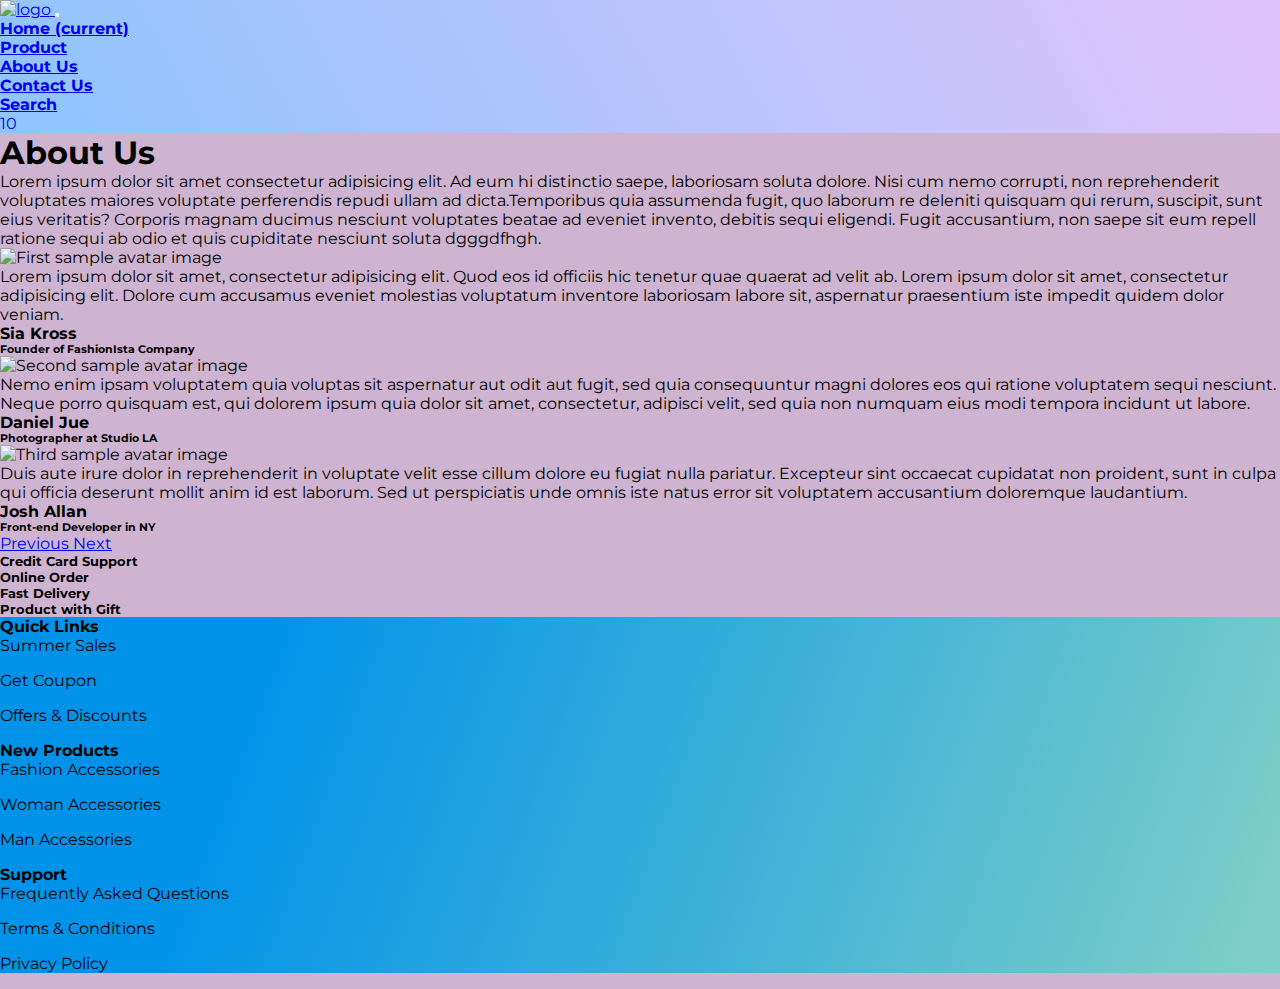
==== E Commerce/about.html @ 3b63c554 "added changes" ====
<!DOCTYPE html>
<html lang="en">

<head>
    <meta charset="utf-8" />
    <meta name="viewport" content="width=device-width, initial-scale=1, shrink-to-fit=no" />
    <!-- style.css  -->
    <link rel="stylesheet" href="style.css" />
    <!-- Bootstrap CSS -->
    <link rel="stylesheet" href="https://cdn.jsdelivr.net/npm/bootstrap@4.6.2/dist/css/bootstrap.min.css" 
    integrity="sha384-xOolHFLEh07PJGoPkLv1IbcEPTNtaed2xpHsD9ESMhqIYd0nLMwNLD69Npy4HI+N" crossorigin="anonymous">
    <title>E-Commerce Site</title>
</head>


<body id="top" style="background-color: rgb(206 180 208);">
    <section class="header_menu" id="header_menu">
        <div class="container-fluid px-0 shadow">
            <nav class="navbar navbar-expand-lg navbar-light py-3"
                style=" background-color: #8ec5fc;background-image: linear-gradient(62deg, #8ec5fc 0%, #e0c3fc 100%);">
                <a class="navbar-brand pl-5 pl-small-0" href="index.html">
                    <img src="F:\JFSJD\PROJECTS\E Commerce\Resources\Images\E-Commerce Logo.png" class="img img-fluid" width="50px" alt="logo" />
                </a>
                <button class="navbar-toggler" type="button" data-toggle="collapse"
                    data-target="#navbarSupportedContent" aria-controls="navbarSupportedContent" aria-expanded="false"
                    aria-label="Toggle navigation">
                    <span class="navbar-toggler-icon"></span>
                </button>
                <div class="collapse navbar-collapse" id="navbarSupportedContent">
                    <ul class="navbar-nav mx-auto">
                        <li class="nav-item">
                            <a class="nav-link" href="index.html" style="font-weight: bolder;">Home <span
                                    class="sr-only">(current)</span></a>
                        </li>
                        <li class="nav-item">
                            <a class="nav-link" href="product.html" style="font-weight: bolder;">Product</a>
                        </li>
                        <li class="nav-item active">
                            <a class="nav-link" href="about.html" style="font-weight: bolder;">About Us</a>
                        </li>
                        <li class="nav-item">
                            <a class="nav-link" href="contact.html" style="font-weight: bolder;">Contact Us</a>
                        </li>
                    </ul>
                    <div class="search mr-3">
                        <a href="search.html" class="btn btn-sm btn-outline-primary" style="font-weight: bold;">
                            Search
                        </a>
                    </div>
                    <div class="cart mt-2 mb-2">
                        <a href="cart.html">
                            <i class="fas fa-shopping-cart fa-2x"></i>
                            <span class="badge badge-pill badge-primary">10</span>
                        </a>
                    </div>
                </div>
            </nav>
        </div>
    </section>




    <section class="about py-5 my-5" id="about">
        <div class="container ">
            <div class="section_title text-center mb-5">
                <h1 class="text-capitalize" style="text-decoration:none">About Us</h1>
            </div>
            <div class="row" style="justify-content: center;">
                <div class="col-md-6">
                    <div class="row">
                        <div class="col-md-12">
                            <div class="about_text mt-sm-5">
                                <p>
                                    Lorem ipsum dolor sit amet consectetur adipisicing elit. Ad eum hi distinctio saepe,
                                    laboriosam soluta dolore. Nisi cum nemo corrupti, non reprehenderit voluptates
                                    maiores voluptate perferendis repudi ullam ad dicta.Temporibus quia assumenda
                                    fugit, quo laborum re deleniti quisquam qui rerum, suscipit, sunt eius veritatis?
                                    Corporis magnam ducimus nesciunt voluptates beatae ad eveniet invento, debitis
                                    sequi eligendi. Fugit accusantium, non saepe sit eum repell ratione sequi ab
                                    odio et quis cupiditate nesciunt soluta dgggdfhgh.
                                </p>
                            </div>
                        </div>
                    </div>
                </div>
            </div>


            <div class="row">
                <section class="text-center bg-info my-5 py-5 rounded">
                    <div class="col-md-10 col-10 mx-auto">
                        <div id="carousel-example-1" class="carousel slide carousel-fade" data-ride="carousel"
                            data-interval="false">
                            <div class="carousel-inner">
                                <div class="carousel-item active">
                                    <div class="testimonial">
                                        <div class="avatar mx-auto mb-4">
                                            <img src="F:\JFSJD\PROJECTS\E Commerce\Resources\Images\new26.jpeg" class="rounded-circle img-fluid" width="200px"
                                                height="400px" alt="First sample avatar image">
                                        </div>
                                        <p>
                                            <i class="fas fa-quote-left"></i> Lorem ipsum dolor sit amet,
                                            consectetur
                                            adipisicing
                                            elit. Quod
                                            eos
                                            id officiis hic tenetur quae quaerat ad velit ab. Lorem ipsum dolor sit
                                            amet,
                                            consectetur
                                            adipisicing elit. Dolore cum accusamus eveniet molestias voluptatum
                                            inventore
                                            laboriosam
                                            labore
                                            sit, aspernatur praesentium iste impedit quidem dolor veniam.
                                        </p>
                                        <h4 class="font-weight-bold">Sia Kross</h4>
                                        <h6 class="font-weight-bold my-3">Founder of FashionIsta Company</h6>
                                        <i class="fas fa-star blue-text"> </i>
                                        <i class="fas fa-star blue-text"> </i>
                                        <i class="fas fa-star blue-text"> </i>
                                        <i class="fas fa-star blue-text"> </i>
                                        <i class="fas fa-star-half-alt blue-text"> </i>
                                    </div>
                                </div>
                                <div class="carousel-item">
                                    <div class="testimonial">
                                        <div class="avatar mx-auto mb-4">
                                            <img src="F:\JFSJD\PROJECTS\E Commerce\Resources\Images\new27.jpeg" class="rounded-circle img-fluid" width="200px"
                                                height="200px" alt="Second sample avatar image">
                                        </div>
                                        <p>
                                            <i class="fas fa-quote-left"></i> Nemo enim ipsam voluptatem quia
                                            voluptas sit
                                            aspernatur aut
                                            odit
                                            aut fugit, sed quia consequuntur magni dolores eos qui ratione
                                            voluptatem sequi
                                            nesciunt. Neque
                                            porro quisquam est, qui dolorem ipsum quia dolor sit amet, consectetur,
                                            adipisci
                                            velit,
                                            sed quia
                                            non numquam eius modi tempora incidunt ut labore.
                                        </p>
                                        <h4 class="font-weight-bold">Daniel Jue</h4>
                                        <h6 class="font-weight-bold my-3">Photographer at Studio LA</h6>
                                        <i class="fas fa-star blue-text"> </i>
                                        <i class="fas fa-star blue-text"> </i>
                                        <i class="fas fa-star blue-text"> </i>
                                        <i class="fas fa-star blue-text"> </i>
                                        <i class="fas fa-star blue-text"> </i>
                                    </div>
                                </div>
                                <div class="carousel-item">
                                    <div class="testimonial">
                                        <div class="avatar mx-auto mb-4">
                                            <img src="F:\JFSJD\PROJECTS\E Commerce\Resources\Images\new28.jpeg" class="rounded-circle img-fluid" width="200px"
                                                alt="Third sample avatar image">
                                        </div>
                                        <p>
                                            <i class="fas fa-quote-left"></i> Duis aute irure dolor in reprehenderit
                                            in
                                            voluptate
                                            velit esse
                                            cillum dolore eu fugiat nulla pariatur. Excepteur sint occaecat
                                            cupidatat non
                                            proident,
                                            sunt in
                                            culpa qui officia deserunt mollit anim id est laborum. Sed ut
                                            perspiciatis unde
                                            omnis
                                            iste natus
                                            error sit voluptatem accusantium doloremque laudantium.
                                        </p>
                                        <h4 class="font-weight-bold">Josh Allan</h4>
                                        <h6 class="font-weight-bold my-3">Front-end Developer in NY</h6>
                                        <i class="fas fa-star blue-text"> </i>
                                        <i class="fas fa-star blue-text"> </i>
                                        <i class="fas fa-star blue-text"> </i>
                                        <i class="fas fa-star blue-text"> </i>
                                        <i class="far fa-star blue-text"> </i>
                                    </div>
                                </div>
                            </div>
                            <a class="carousel-control-prev left carousel-control" href="#carousel-example-1"
                                role="button" data-slide="prev">
                                <span class="carousel-control-prev-icon" aria-hidden="true"></span>
                                <span class="sr-only">Previous</span>
                            </a>
                            <a class="carousel-control-next right carousel-control" href="#carousel-example-1"
                                role="button" data-slide="next">
                                <span class="carousel-control-next-icon" aria-hidden="true"></span>
                                <span class="sr-only">Next</span>
                            </a>
                        </div>
                    </div>
                </section>
            </div>
            <div class="row mt-5">
                <div class="col-md-3 col-6">
                    <div class="border border-dark rounded shadow text-center p-3">
                        <div class="mb-4">
                            <i class="far fa-credit-card fa-3x"></i>
                        </div>
                        <div>
                            <h5>Credit Card Support</h5>
                        </div>
                    </div>
                </div>
                <div class="col-md-3 col-6 mt-small-2 mb-small-2">
                    <div class="border border-primary rounded shadow text-center p-3">
                        <div class="mb-4">
                            <i class="fas fa-laptop fa-3x"></i>
                        </div>
                        <div>
                            <h5>Online Order</h5>
                        </div>
                    </div>
                </div>
                <div class="col-md-3 col-6">
                    <div class="border border-success rounded shadow text-center p-3">
                        <div class="mb-4">
                            <i class="fas fa-shipping-fast fa-3x"></i>
                        </div>
                        <div>
                            <h5>Fast Delivery</h5>
                        </div>
                    </div>
                </div>
                <div class="col-md-3 col-6">
                    <div class="border border-danger rounded shadow text-center p-3">
                        <div class="mb-4">
                            <i class="fas fa-gifts fa-3x"></i>
                        </div>
                        <div>
                            <h5>Product with Gift</h5>
                        </div>
                    </div>
                </div>
            </div>
        </div>
    </section>



    <section class="footer_section pt-5 pb-2" id="footer_section">
        <footer>
            <div class="container-fluid">
                <div class="row" style="justify-content: center;">
                    <div class="col-md-3 col-6">
                        <div class="footer_title pt-3 mb-3">
                            <h4 style="font-weight: bold;">Quick Links</h4>
                        </div>
                        <div class="footer_links">
                            <ul>
                                <li><a href="">Summer Sales</a></li>
                                <li><a href="">Get Coupon</a></li>
                                <li><a href="">Offers & Discounts</a></li>
                            </ul>
                        </div>
                    </div>
                    <div class="col-md-3 col-6">
                        <div class="footer_title pt-3 mb-3">
                            <h4 style="font-weight: bold;">New Products</h4>
                        </div>
                        <div class="footer_links">
                            <ul style="justify-content: center;">
                                <li><a href="">Fashion Accessories</a></li>
                                <li><a href=";">Woman Accessories</a></li>
                                <li><a href="">Man Accessories</a></li>
                            </ul>
                        </div>
                    </div>
                    <div class="col-md-3 col-6">
                        <div class="footer_title pt-3 mb-3">
                            <h4 style="font-weight: bold;">Support</h4>
                        </div>
                        <div class="footer_links">
                            <ul>
                                <li><a href="">Frequently Asked Questions</a></li>
                                <li><a href="">Terms & Conditions</a></li>
                                <li><a href="">Privacy Policy</a></li>
                            </ul>
                        </div>
                    </div>
                </div>
            </div>
        </footer>
    </section>
    <div class="backtop">
        <a id="button" href="#top" class="btn btn-lg btn-outline-danger" role="button">
            <i class="fas fa-chevron-up text-dark"></i>
        </a>
    </div>
</body>

</html>
---- E Commerce/style.css ----
/* fonts styling */
@import url('https://fonts.googleapis.com/css2?family=Montserrat&display=swap');

/* css default format setting */
*{
    margin: 0;
    padding: 0;
    box-sizing: border-box;
    font-family: 'Montserrat', sans-serif;
    scroll-behavior: smooth;;
}
.bg-light-gray{    
    background-color: rgb(241, 240, 240);
}

/* for cart logo hover effect */
.cart a{
    text-decoration: none;
    list-style: none;
}
.cart a:hover{
    text-decoration: none;
    list-style: none;
}
.bg_cart_1{
    background-color: #8EC5FC;
    background-image: linear-gradient(62deg, #8EC5FC 0%, #E0C3FC 100%);
}
.list-group-item{
    background-color: inherit !important;
}

/* for product detail page image gallery */
.carousel-indicators li{
    width: auto !important;
    height: auto !important;
}


/* for checkout page */
.bg_checkout_1{
    background-color: #8EC5FC;
    background-image: linear-gradient(62deg, #8EC5FC 0%, #E0C3FC 100%);
}

/* for product layout design */
.single_product{
    background-color: rgb(241, 240, 240);
}
.product_img{
    position: relative;
}
.product_img .new_product{
    position: absolute;
    top: 5%;
    left: 5%;
}

.contact_form{
    background-color: #8EC5FC;
    background-image: linear-gradient(62deg, #8EC5FC 0%, #E0C3FC 100%);
}


/* for services section background gradient */
.feature{
    background: rgb(0,121,230);
    background: linear-gradient(0deg, rgb(230, 0, 180) 0%, rgb(72, 255, 0) 90%);
}

/* for footer section background gradient */
 .footer_section{
    background-color: #0093E9;
    background-image: linear-gradient(110deg, #0093E9 19%, #80D0C7 100%);
}

/* for footer links  */
.footer_links ul li{
    list-style: none;
    margin-bottom: 1rem;
}
.footer_links ul li a{
    color: #000;
    text-decoration: none;
    transition: all 0.2s linear;
}
.footer_links ul li a:hover{
    text-decoration: none;
    margin-left: 5px;
}

/* for scroll to top button */
#button{
    position: fixed;
    right: 5%;
    bottom: 5%;
    z-index: 100;
}

.mt-small-2{
    margin-top: 0rem!important;
}
.mt-small-5{
    margin-top: 0rem!important;
}
.mb-small-2{
    margin-bottom: 0rem!important;
}
.mb-small-5{
    margin-bottom: 0rem!important;
}
/* for mobile responsive setting */
@media(max-width: 767px){
    .mt-small-2{
        margin-top: .5rem!important;
    }
    .mt-small-5{
        margin-top: 3rem!important;
    }
    .mb-small-2{
        margin-bottom: .5rem!important;
    }
    .mb-small-5{
        margin-bottom: 3rem!important;
    }
}
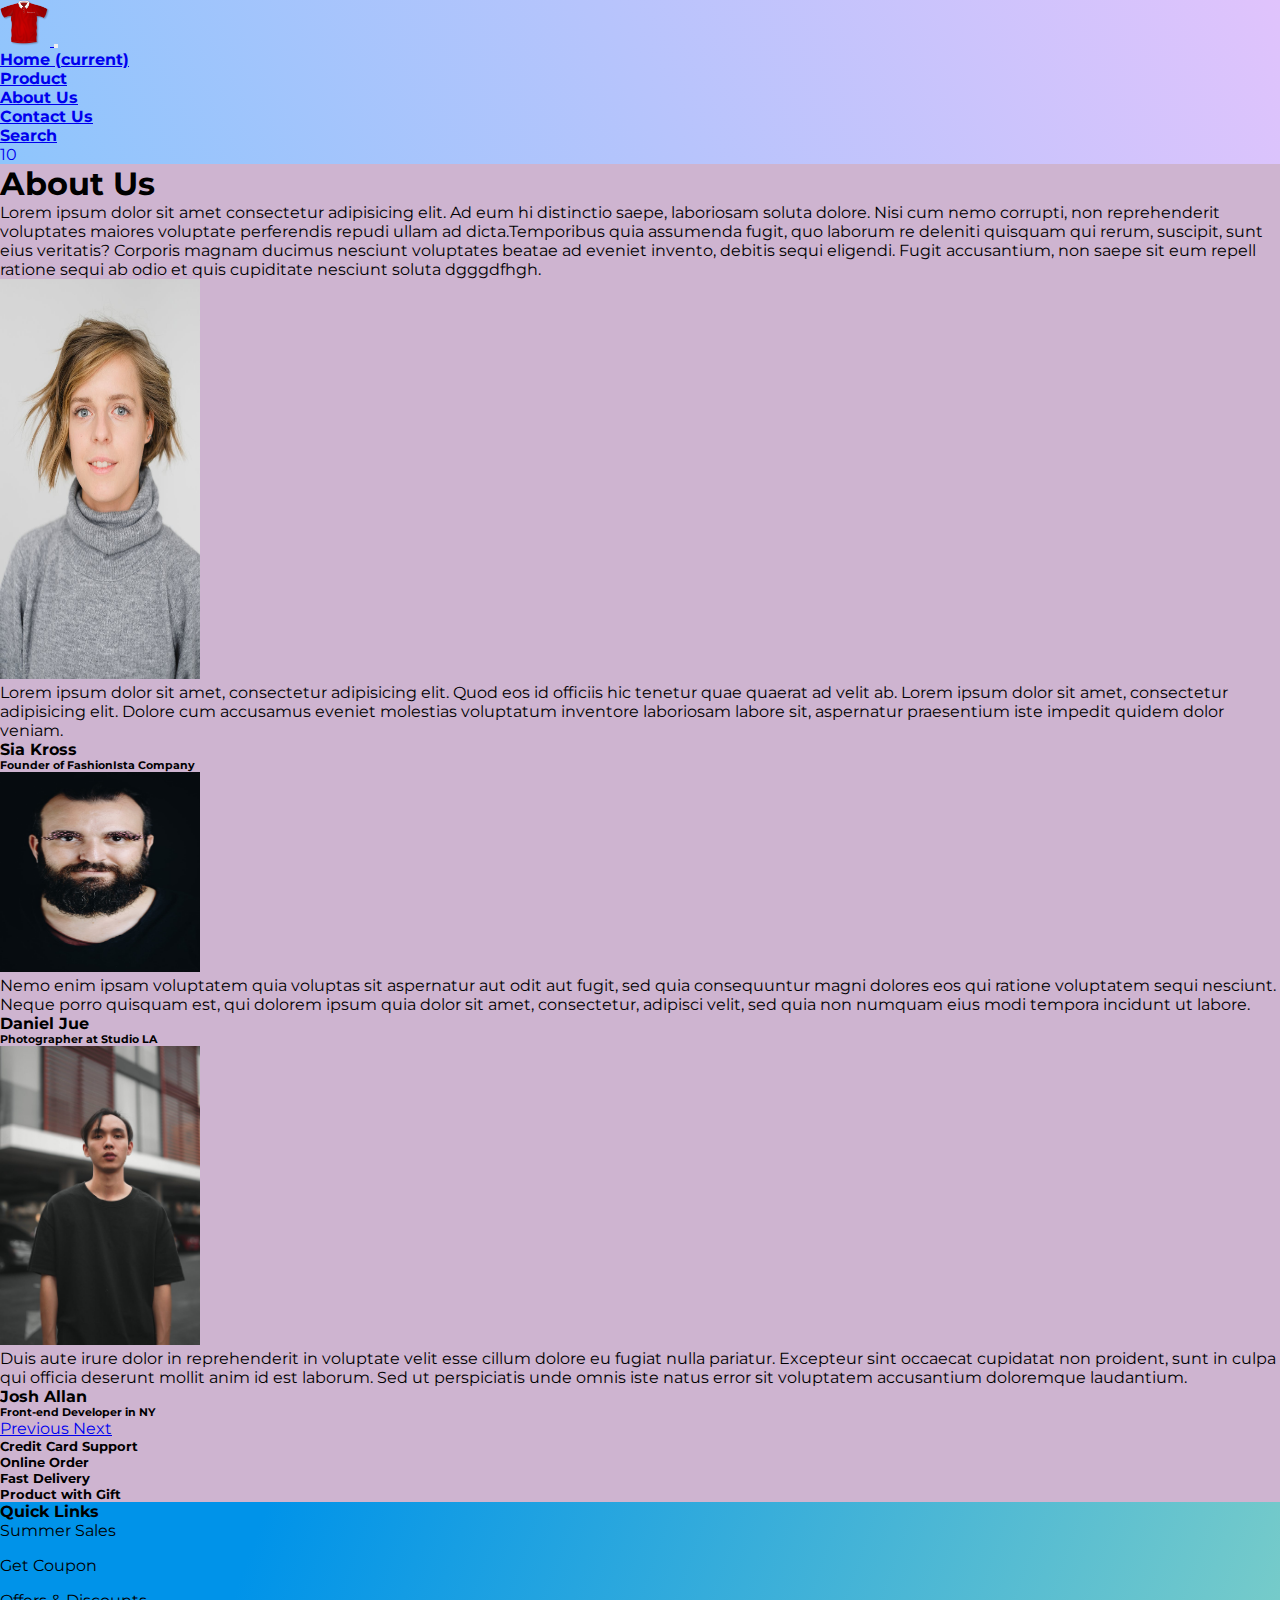
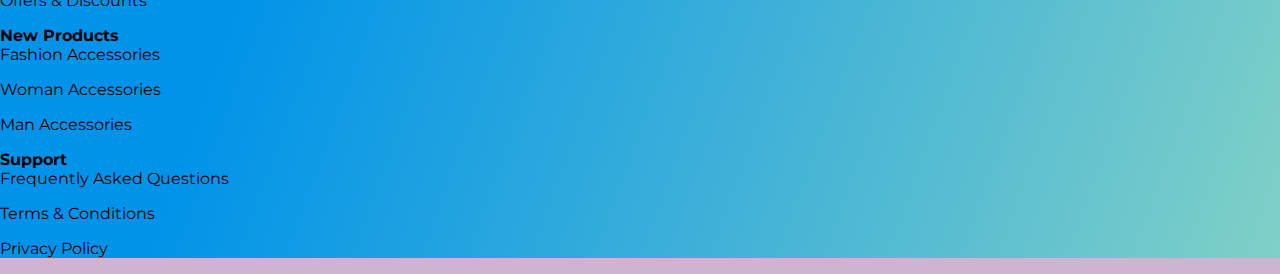
==== commit 264084bd: "changes added" ====
--- a/E Commerce/about.html
+++ b/E Commerce/about.html
@@ -19,7 +19,7 @@
             <nav class="navbar navbar-expand-lg navbar-light py-3"
                 style=" background-color: #8ec5fc;background-image: linear-gradient(62deg, #8ec5fc 0%, #e0c3fc 100%);">
                 <a class="navbar-brand pl-5 pl-small-0" href="index.html">
-                    <img src="F:\JFSJD\PROJECTS\E Commerce\Resources\Images\E-Commerce Logo.png" class="img img-fluid" width="50px" alt="logo" />
+                    <img src="./Resources/Images/E-Commerce Logo.png" class="img img-fluid" width="50px" alt="logo" />
                 </a>
                 <button class="navbar-toggler" type="button" data-toggle="collapse"
                     data-target="#navbarSupportedContent" aria-controls="navbarSupportedContent" aria-expanded="false"
@@ -96,7 +96,7 @@
                                 <div class="carousel-item active">
                                     <div class="testimonial">
                                         <div class="avatar mx-auto mb-4">
-                                            <img src="F:\JFSJD\PROJECTS\E Commerce\Resources\Images\new26.jpeg" class="rounded-circle img-fluid" width="200px"
+                                            <img src="./Resources/Images/new26.jpeg" class="rounded-circle img-fluid" width="200px"
                                                 height="400px" alt="First sample avatar image">
                                         </div>
                                         <p>
@@ -126,7 +126,7 @@
                                 <div class="carousel-item">
                                     <div class="testimonial">
                                         <div class="avatar mx-auto mb-4">
-                                            <img src="F:\JFSJD\PROJECTS\E Commerce\Resources\Images\new27.jpeg" class="rounded-circle img-fluid" width="200px"
+                                            <img src="./Resources/Images/new27.jpeg" class="rounded-circle img-fluid" width="200px"
                                                 height="200px" alt="Second sample avatar image">
                                         </div>
                                         <p>
@@ -155,7 +155,7 @@
                                 <div class="carousel-item">
                                     <div class="testimonial">
                                         <div class="avatar mx-auto mb-4">
-                                            <img src="F:\JFSJD\PROJECTS\E Commerce\Resources\Images\new28.jpeg" class="rounded-circle img-fluid" width="200px"
+                                            <img src="./Resources/Images/new28.jpeg" class="rounded-circle img-fluid" width="200px"
                                                 alt="Third sample avatar image">
                                         </div>
                                         <p>
